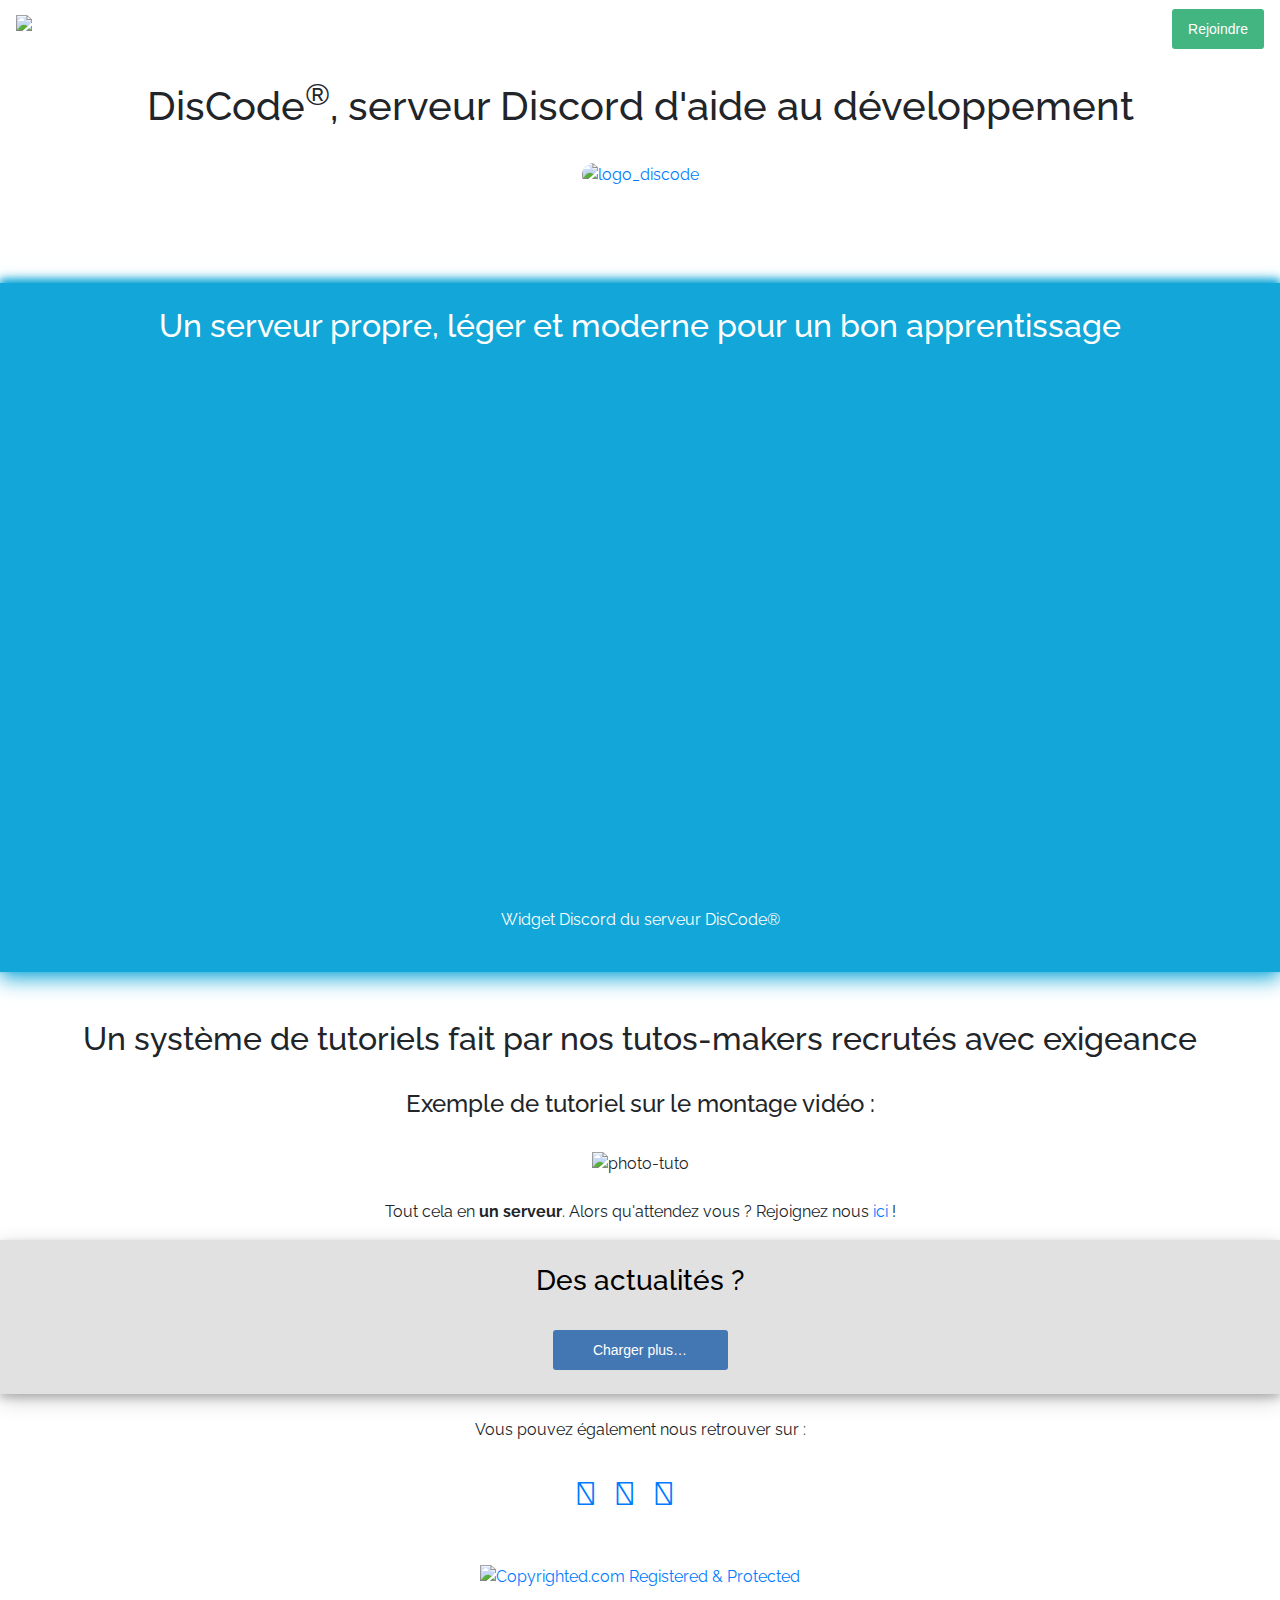
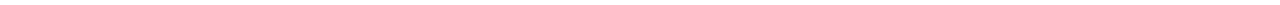
==== index.html @ d5839df6 "Oof" ====
<!-- MADE WITH LOVE BY DEM0NIAX-->

<!DOCTYPE html>
<html lang="fr" prefix="og: http://ogp.me/ns#">

	<head>
		<meta charset="utf-8">
		<meta name="viewport" content="width=device-width, initial-scale=1, shrink-to-fit=no">
		<meta http-equiv="x-ua-compatible" content="ie=edge">
		<title>DisCode® - Accueil</title>
		<link rel="icon" href="https://lc.cx/discodelogo" type="image/x-icon">
		<link rel="canonical" href="https://discodefr.github.io/" />
		<meta name="copyrighted-site-verification" content="40d26aee8c1798af" />
		<meta name="description" content="Site officiel de DisCode®, serveur Discord d'aide au développement. https://discord.gg/fdCpBBB">
		<meta property="og:url" content="https://discodefr.github.io">
		<meta property="og:title" content="DisCode® - Accueil">
		<meta property="og:type" content="website">
		<link property="og:locale" content="fr_FR">
		<meta name="author" content="Dem0niaX, Paulé and Enevevet">
		<meta property="og:description" content="Site officiel de DisCode®, serveur Discord d'aide au développement. https://discord.gg/fdCpBBB">
		<meta property="og:image" content="https://lc.cx/discodelogo">
		<meta property="og:site_name" content="DisCode®">
		<meta name="twitter:card" content="https://lc.cx/discodelogo">
		<meta name="twitter:image" content="https://lc.cx/discodelogo">
		<meta name="twitter:creator" content="@discodefr">
		<meta name="twitter:title" content="DisCode® - Accueil">

		<title>DisCode® - Accueil</title>
		<link rel="icon" href="https://lc.cx/discodelogo" type="image/x-icon">
	  
		<!--Stylesheets-->
		<link rel="stylesheet" href="https://maxcdn.bootstrapcdn.com/bootstrap/4.1.3/css/bootstrap.min.css">
		<link href="https://cdnjs.cloudflare.com/ajax/libs/mdbootstrap/4.5.15/css/mdb.min.css" rel="stylesheet">
  		<link href="css/style.css" rel="stylesheet">
		<link rel="stylesheet" href="https://cdnjs.cloudflare.com/ajax/libs/normalize/5.0.0/normalize.min.css">
		<link rel="stylesheet" href="https://maxcdn.bootstrapcdn.com/font-awesome/4.7.0/css/font-awesome.min.css">
		<link rel="stylesheet" href="https://use.fontawesome.com/releases/v5.5.0/css/all.css" integrity="sha384-B4dIYHKNBt8Bc12p+WXckhzcICo0wtJAoU8YZTY5qE0Id1GSseTk6S+L3BlXeVIU" crossorigin="anonymous">
		<!--End of stylesheets-->
	
	
	</head>

	<body onload="bodyLoad()">

		<!--Javascript references-->
		<script src="https://ajax.googleapis.com/ajax/libs/jquery/3.3.1/jquery.min.js"></script>
		<script src="https://cdnjs.cloudflare.com/ajax/libs/popper.js/1.14.3/umd/popper.min.js"></script>
  		<script type="text/javascript" src="js/app.js"></script>
  		<script src="https://maxcdn.bootstrapcdn.com/bootstrap/4.1.3/js/bootstrap.min.js"></script>
  		<script type="text/javascript" src="https://cdnjs.cloudflare.com/ajax/libs/mdbootstrap/4.5.15/js/mdb.min.js"></script>
		<!--End of JavaScript references-->
		
		<!--Navbar-->
		<nav class="navbar navbar-expand-lg navbar-dark primary-color">
			<a class="navbar-brand" href="index.html"><img src="https://lc.cx/discodelogo" height="50" alt="logo_discode"></a>
			<ul class="navbar-nav mr-auto">
				<li class="nav-item active">
					<a class="nav-link" href="index.html">Accueil <i class="fas fa-home"></i></a>
				</li>
				<li class="nav-item">
					<a class="nav-link" href="server.html">Notre serveur</a>
				</li>
				<li class="nav-item dropdown">
					<a class="nav-link dropdown" id="navbarDropdownMenuLink" data-toggle="dropdown" aria-haspopup="true" aria-expanded="false"href="#">Notre bot <i class="fa fa-sort-down" aria-hidden="true"></i></a>
					<div class="dropdown-menu dropdown-black" aria-labelledby="navbarDropdownMenuLink">
						<a class="dropdown-item" href="/bot/presentation.html">Présentation</a>
						<a class="dropdown-item" href="/bot/commands.html">Commandes</a>
						<a class="dropdown-item" href="/bot/invite.html">Inviter le bot</a>
					</div>
				</li>
				<li class="nav-item">
					<a class="nav-link" href="donate.html">Faire un don</a>
				</li>
				<li class="nav-item">
					<a class="nav-link" href="contact.html">Nous contacter</a>
				</li>
				<li class="nav-item">
					<a class="nav-link" href="about.html">À propos</a>
				</li>
			</ul>
			<a href='https://discord.gg/fdCpBBB'>
			<button type="button" class="invite-btn">Rejoindre</button>
			</a>
		</nav><br>
		<!--End of navbar--> 

		<!--Real body-->
		<h1 class="fadeIn">DisCode<sup>®</sup>, serveur Discord d'aide au développement</h1><br>
		<a href="https://discodefr.github.io/images/discode.png"><img class="fadeIn" src="https://lc.cx/discodelogo" alt="logo_discode" style="border-radius: 150px; width: 150px; height: 150px;"></a>
		<br><br><br><br><br>

		<div class=blue-box>
			<br>
			<h2>Un serveur propre, léger et moderne pour un bon apprentissage</h2><br>
			<iframe src="https://discordapp.com/widget?id=482269915517026328&theme=dark" width="350" height="500" allowtransparency="true" frameborder="0" style="box-align: center;" alt="discord widget"></iframe><br><br>
			<p>Widget Discord du serveur DisCode®</p><br>
		</div><br><br>

		<h2>Un système de tutoriels fait par nos tutos-makers recrutés avec exigeance</h2><br>
		<h4>Exemple de tutoriel sur le montage vidéo :</h4><br>
		<img src="https://cdn.discordapp.com/attachments/456749429333164056/499564407676731392/phototuto.PNG" alt="photo-tuto"><br><br>
		<p>Tout cela en <strong>un serveur</strong>. Alors qu'attendez vous ? Rejoignez nous <a href="https://discord.gg/fdCpBBB" target="_blank">ici</a> !</p>

		<div class="homenews" onload="bodyLoad()">
			<br><h3>Des actualités ?</h3><br>
            <!--Tweets-->
            <div class="tweets">
				<div class="t">
					<blockquote class="twitter-tweet tw-align-center" data-lang="fr"><p lang="fr" dir="ltr">Hey ! <br>On a commencé un petit projet avant Noël, un calendrier de l&#39;avent avec un giveaway Nitro ! :D  <br><br>On veut vous voir très très nombreux à participer à cet évent qui dure 25 jours !  Plus d&#39;informations sur DisCode. <br>Allez aussi voir la maintenance !<a href="https://t.co/98QJujnNVC">https://t.co/98QJujnNVC</a></p>&mdash; DisCode® (@DisCodeFr) <a href="https://twitter.com/DisCodeFr/status/1069217769483395072?ref_src=twsrc%5Etfw">2 décembre 2018</a></blockquote>
					<script async src="https://platform.twitter.com/widgets.js" charset="utf-8"></script>
				</div>
				<div class="t">
					<blockquote class="twitter-tweet tw-align-center" data-lang="fr"><p lang="fr" dir="ltr">Hey !<br><br>Vous voulez nous aider dans notre projet ?<br>Vous pouvez avoir plus d&#39;informations sur notre site ! <a href="https://t.co/zg0SJcmB82">https://t.co/zg0SJcmB82</a><br><br>Bonne fin de jounrnée !</p>&mdash; DisCode® (@DisCodeFr) <a href="https://twitter.com/DisCodeFr/status/1067768017411547137?ref_src=twsrc%5Etfw">28 novembre 2018</a></blockquote>
					<script async src="https://platform.twitter.com/widgets.js" charset="utf-8"></script>	
				</div>
                <div class="t">
                    <blockquote class="twitter-tweet tw-align-center" data-lang="fr"><p lang="fr" dir="ltr">Hey Twitter !<br><br>C&#39;est mardi, eh oui, c&#39;est dur mais c&#39;est la vie !<br><br>J&#39;espère que vous allez passer une bonne journée !</p>&mdash; DisCode® (@DisCodeFr) <a href="https://twitter.com/DisCodeFr/status/1067326615615692801?ref_src=twsrc%5Etfw">27 novembre 2018</a></blockquote>
                    <script async src="https://platform.twitter.com/widgets.js" charset="utf-8"></script>
                </div>
                <div class="t">
                    <blockquote class="twitter-tweet tw-align-center" data-lang="fr"><p lang="fr" dir="ltr">Bonsoir, je viens d&#39;intégrer le personnel de Discode® en tant que Community Manager  !<br><br>Dorenavant, je serais donc la personne qui s&#39;occupe des réseaux sociaux.<br><br> <a href="https://twitter.com/hashtag/DiscodeFr?src=hash&amp;ref_src=twsrc%5Etfw">#DiscodeFr</a> <a href="https://twitter.com/hashtag/Discode?src=hash&amp;ref_src=twsrc%5Etfw">#Discode</a>® <a href="https://twitter.com/hashtag/NewCommunityManager?src=hash&amp;ref_src=twsrc%5Etfw">#NewCommunityManager</a><br><br>Bonne soirée / journée à vous !</p>&mdash; DisCode® (@DisCodeFr) <a href="https://twitter.com/DisCodeFr/status/1067136459063345152?ref_src=twsrc%5Etfw">26 novembre 2018</a></blockquote>
                    <script async src="https://platform.twitter.com/widgets.js" charset="utf-8"></script>
                </div>
                <div class="t">
                    <blockquote class="twitter-tweet tw-align-center" data-lang="fr" style="align-content: center;"><p lang="fr" dir="ltr">Salut à tous ! <br>Le site est en développement constant, vous pouvez avoir une preview ici : <a href="https://t.co/DzEmvacRV3">https://t.co/DzEmvacRV3</a> <br>Evidemment je parle bien d&#39;une preview, certaines catégories ne sont pas  terminées, mais rien ne vous empêche d&#39;aller y jeter un œil ! :D<br>Bonne après-midi à tous !</p>&mdash; DisCode® (@DisCodeFr) <a href="https://twitter.com/DisCodeFr/status/1065215142181437440?ref_src=twsrc%5Etfw">21 novembre 2018</a></blockquote>
                    <script async src="https://platform.twitter.com/widgets.js" charset="utf-8"></script>
                </div>
                <div class="t">
                    <blockquote class="twitter-tweet tw-align-center" data-lang="fr"><p lang="fr" dir="ltr">Bonjour à tous !<br>La création du site Internet est en cours et avance pas à pas !<br>Si vous voulez nous transmettre des suggestions sur celui-ci, faites u!suggest site {votre suggestion} (merci de ne pas oublier le mot site).<br><br>Sur ce, bonne soirée à tous !<br>Cordialement.</p>&mdash; DisCode® (@DisCodeFr) <a href="https://twitter.com/DisCodeFr/status/1050103669142765568?ref_src=twsrc%5Etfw">10 octobre 2018</a></blockquote>
                    <script async src="https://platform.twitter.com/widgets.js" charset="utf-8"></script>
				</div>
				
				<button id="loadMore">Charger plus…</button>
				<br>
        </div>
		</div>
		<!--End of real body-->
		
	</body>

	<script>
	function bodyLoad() {
		$("t").slice(0, 3).show();
	}
	</script>

	<!--Footer-->
	<footer class="page-footer font-small primary-color">
		<br>
		<p>Vous pouvez également nous retrouver sur :</p><br>
		<a class="tw-ic mr-3" role="button" target="_blank" href="https://twitter.com/DisCodeFr">
			<i class="fab fa-twitter fa-lg fa-2x"></i>
		</a> 
		<a class="ins-ic mr-3" role="button" target="_blank" href="https://instagram.com/discodefr">
			<i class="fab fa-instagram fa-lg fa-2x"></i>
		</a>
		<a class="git-ic mr-3" role="button" target="_blank" href="https://github.com/discodefr">
			<i class="fab fa-github fa-lg fa-2x"></i>
		</a>
		<a class="dis-ic mr-3" role="button" target="_blank" href="https://discord.gg/fdCpBBB">
			<i class="fab fa-discord fa-lg fa-2x"></i>
		</a>
		<p></p><br>
		<div class="footer-copyright text-center py-3">
			<a class="copyrighted-badge" title="Copyrighted.com Registered &amp; Protected" target="_blank" href="https://www.copyrighted.com/website/5WsK3hZDD5GHZdCg"><img alt="Copyrighted.com Registered &amp; Protected" border="0" width="125" height="25" srcset="https://static.copyrighted.com/badges/125x25/01_1_2x.png 2x" src="https://static.copyrighted.com/badges/125x25/01_1.png" /></a><script src="https://static.copyrighted.com/badges/helper.js"></script>
		</div>
	</footer>
	<!--End of footer-->

</html>
---- css/style.css ----
/* Made by Dem0niaX*/

@import url('https://fonts.googleapis.com/css?family=Raleway');

html {
	scroll-behavior: smooth;
}

body {
	text-align: center;
	font-family: 'Raleway', sans-serif;
}

a {
	text-decoration: none;
}
.dropdown-item:hover {
	background-color: #769de8; 
}

.blue-box {
	color: white;
	background: rgb(18, 167, 216);
	box-shadow: 0 -4px 8px 0 rgb(18, 167, 216), 0 6px 20px 0 rgb(18, 167, 216);
}

.invite-btn {
	height: 40px;
	min-width: 90px;
	padding-left: 10px;
	padding-right: 10px;
	cursor: pointer;
	color: #ffffff;
	align-self: center;
	margin-left: 10px;
	line-height: 20px;
	width: auto;
	-webkit-transition: background-color .17s ease,color .17s ease;
	transition: background-color .17s ease,color .17s ease;
	-webkit-box-align: center;
	-webkit-box-pack: center;
	-webkit-user-select: none;
	align-items: center;
	background: none;
	font-family: Whitney,Helvetica Neue,Helvetica,Arial,sans-serif;
	border: none;
	border-radius: 3px;
	box-sizing: border-box;
	display: -webkit-box;
	display: -ms-flexbox;
	display: flex;
	font-size: 14px;
	font-weight: 500;
	justify-content: center;
	line-height: 16px;
	padding: 2px 16px;
	background-color: #43b581;
}

.invite-btn:hover {
	background-color: #3ca374;
}

.msg-error {
	color: #c65848;
  }

.g-recaptcha.error {
	border: solid 2px #c64848;
	padding: .2em;
	width: 19em;
}

.mr-3:hover {
	color: rgba(255,255,255,.75);
}

input[disabled]#submitbtn,
input[disabled]#submitbtn:hover,
input[disabled]#submitbtn:active,
input[disabled]#submitbtn:focus {
	background: #CCCCCC;
	box-shadow: none;
	outline: none;
	opacity: 0.5;
	text-decoration: none;
}

.homenews {
	background-color: #e1e1e1;
	box-shadow: 0 4px 8px 0 rgba(0, 0, 0, 0.2), 0 6px 20px 0 rgba(0, 0, 0, 0.19);
	color: black;
}

.tweets div{
	display:none;
  	padding: 10px;
  	background-color: #e1e1e1;
}

#loadMore {
	height: 40px;
	width: 175px;
	text-align: center;
	display: block;
	margin: 0 auto;
	cursor: pointer;
	color: #ffffff;
	align-self: center;
	-webkit-transition: background-color .17s ease,color .17s ease;
	transition: background-color .17s ease,color .17s ease;
	-webkit-box-align: center;
	-webkit-box-pack: center;
	-webkit-user-select: none;
	align-items: center;
	background: none;
	font-family: Whitney,Helvetica Neue,Helvetica,Arial,sans-serif;
	border: none;
	border-radius: 3px;
	box-sizing: border-box;
	display: -webkit-box;
	display: -ms-flexbox;
	display: flex;
	font-size: 14px;
	font-weight: 500;
	justify-content: center;
	line-height: 16px;
	padding: 2px 16px;
	background-color: #4377b3;
}
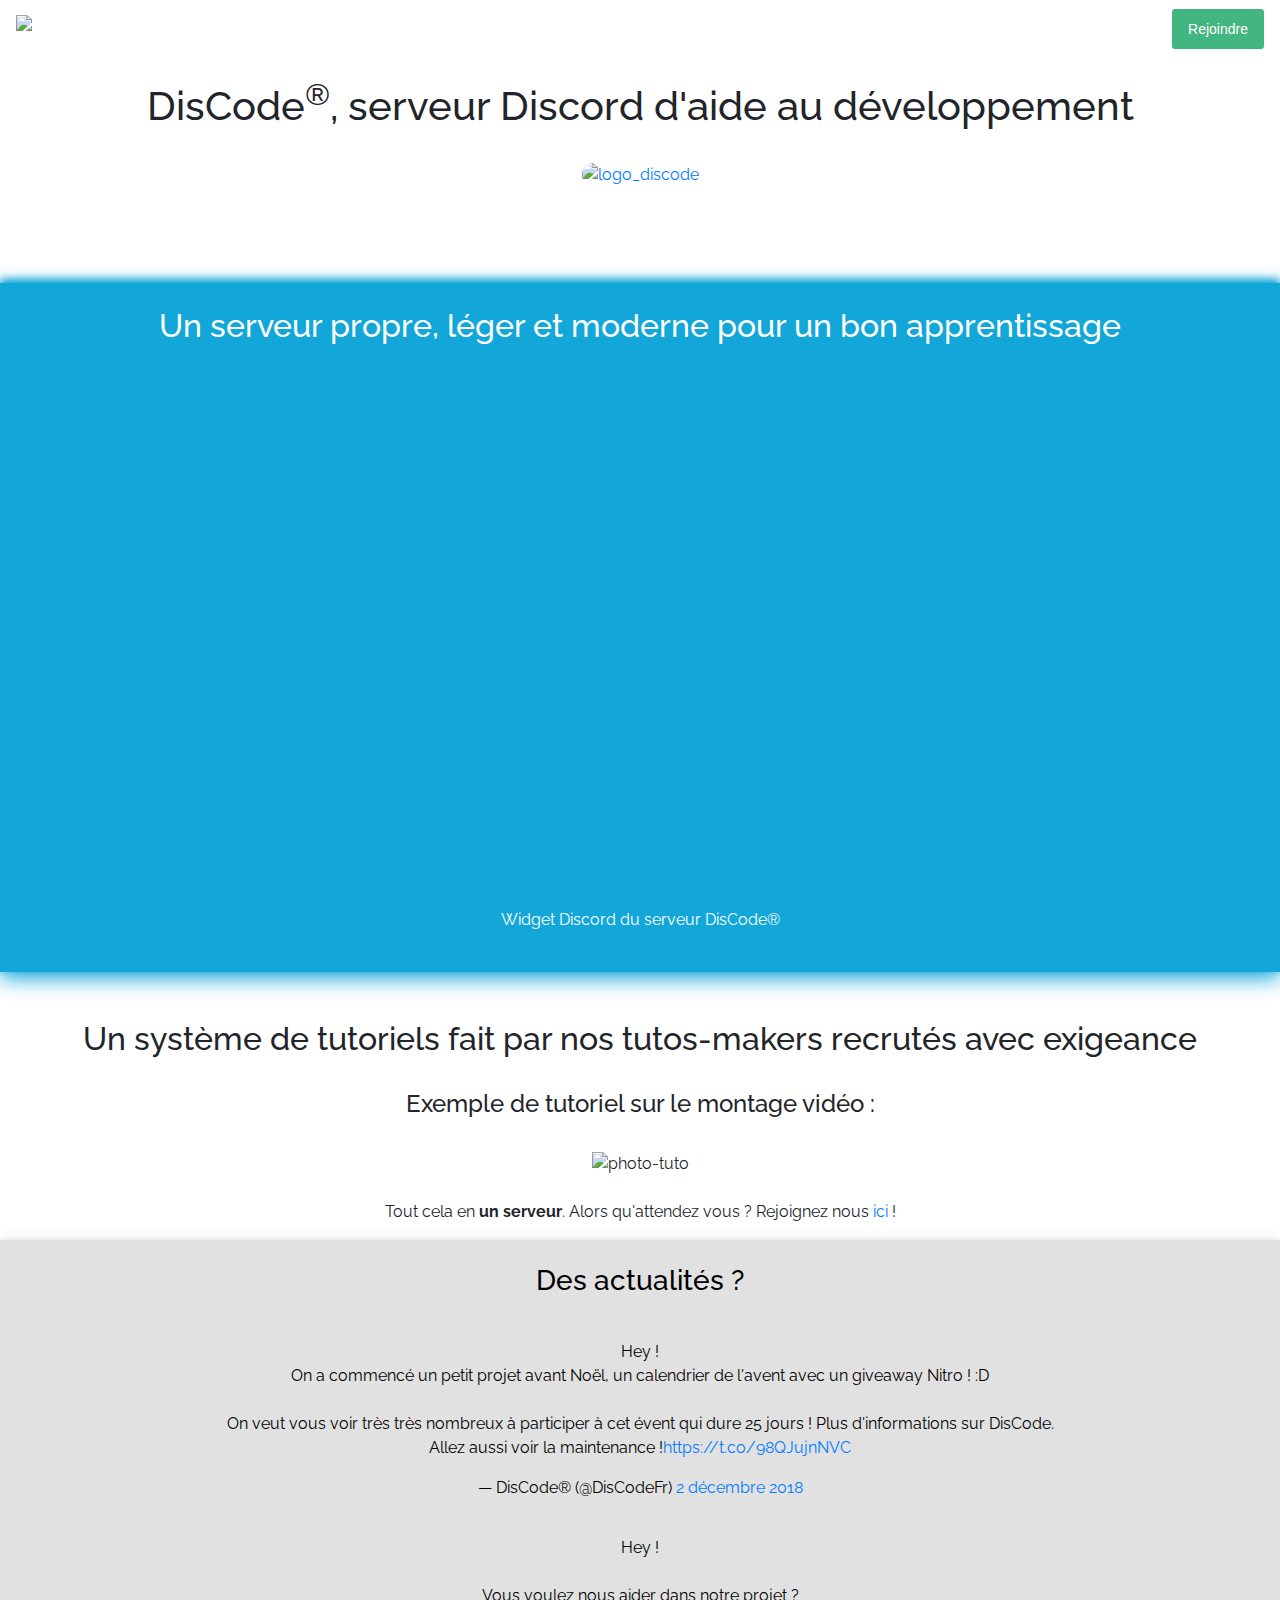
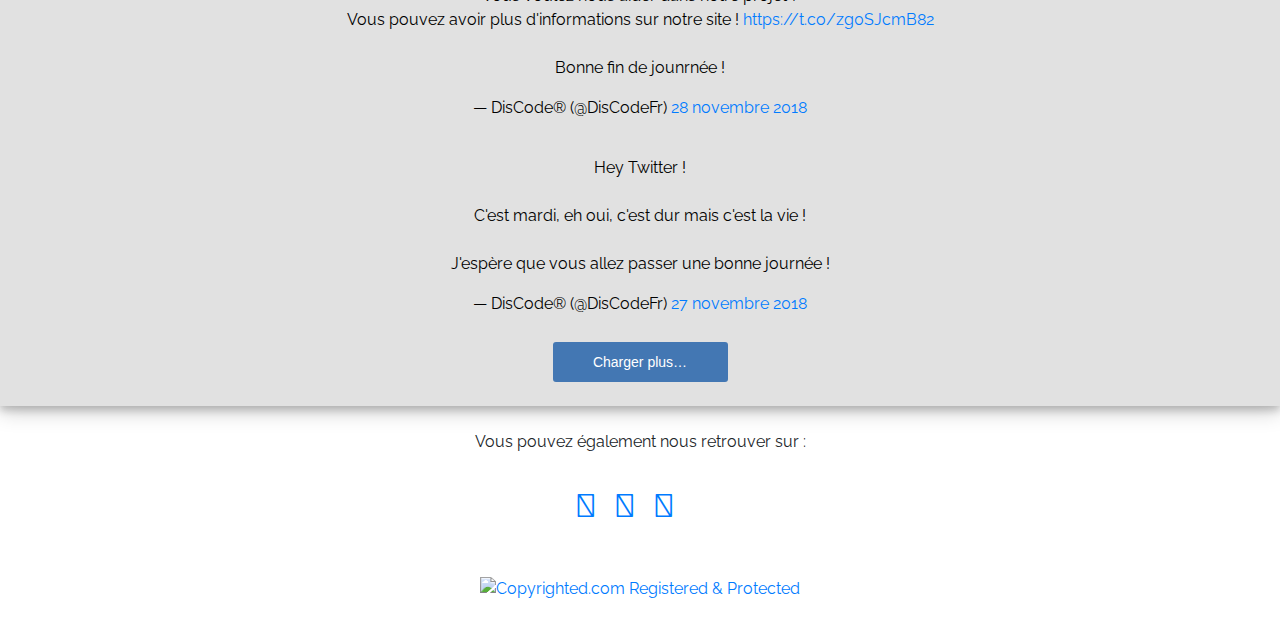
==== commit 670eb73f: "Nickel" ====
--- a/index.html
+++ b/index.html
@@ -40,7 +40,7 @@
 	
 	</head>
 
-	<body onload="bodyLoad()">
+	<body>
 
 		<!--Javascript references-->
 		<script src="https://ajax.googleapis.com/ajax/libs/jquery/3.3.1/jquery.min.js"></script>
@@ -101,48 +101,43 @@
 		<img src="https://cdn.discordapp.com/attachments/456749429333164056/499564407676731392/phototuto.PNG" alt="photo-tuto"><br><br>
 		<p>Tout cela en <strong>un serveur</strong>. Alors qu'attendez vous ? Rejoignez nous <a href="https://discord.gg/fdCpBBB" target="_blank">ici</a> !</p>
 
-		<div class="homenews" onload="bodyLoad()">
+		<div class="homenews" onload="$('t').slice(0, 3).show();">
 			<br><h3>Des actualités ?</h3><br>
             <!--Tweets-->
             <div class="tweets">
-				<div class="t">
+				<div class="t" id="t">
 					<blockquote class="twitter-tweet tw-align-center" data-lang="fr"><p lang="fr" dir="ltr">Hey ! <br>On a commencé un petit projet avant Noël, un calendrier de l&#39;avent avec un giveaway Nitro ! :D  <br><br>On veut vous voir très très nombreux à participer à cet évent qui dure 25 jours !  Plus d&#39;informations sur DisCode. <br>Allez aussi voir la maintenance !<a href="https://t.co/98QJujnNVC">https://t.co/98QJujnNVC</a></p>&mdash; DisCode® (@DisCodeFr) <a href="https://twitter.com/DisCodeFr/status/1069217769483395072?ref_src=twsrc%5Etfw">2 décembre 2018</a></blockquote>
 					<script async src="https://platform.twitter.com/widgets.js" charset="utf-8"></script>
 				</div>
-				<div class="t">
+				<div class="t" id="t">
 					<blockquote class="twitter-tweet tw-align-center" data-lang="fr"><p lang="fr" dir="ltr">Hey !<br><br>Vous voulez nous aider dans notre projet ?<br>Vous pouvez avoir plus d&#39;informations sur notre site ! <a href="https://t.co/zg0SJcmB82">https://t.co/zg0SJcmB82</a><br><br>Bonne fin de jounrnée !</p>&mdash; DisCode® (@DisCodeFr) <a href="https://twitter.com/DisCodeFr/status/1067768017411547137?ref_src=twsrc%5Etfw">28 novembre 2018</a></blockquote>
 					<script async src="https://platform.twitter.com/widgets.js" charset="utf-8"></script>	
 				</div>
-                <div class="t">
+                <div class="t" id="t">
                     <blockquote class="twitter-tweet tw-align-center" data-lang="fr"><p lang="fr" dir="ltr">Hey Twitter !<br><br>C&#39;est mardi, eh oui, c&#39;est dur mais c&#39;est la vie !<br><br>J&#39;espère que vous allez passer une bonne journée !</p>&mdash; DisCode® (@DisCodeFr) <a href="https://twitter.com/DisCodeFr/status/1067326615615692801?ref_src=twsrc%5Etfw">27 novembre 2018</a></blockquote>
                     <script async src="https://platform.twitter.com/widgets.js" charset="utf-8"></script>
                 </div>
-                <div class="t">
+                <div class="t" id="t">
                     <blockquote class="twitter-tweet tw-align-center" data-lang="fr"><p lang="fr" dir="ltr">Bonsoir, je viens d&#39;intégrer le personnel de Discode® en tant que Community Manager  !<br><br>Dorenavant, je serais donc la personne qui s&#39;occupe des réseaux sociaux.<br><br> <a href="https://twitter.com/hashtag/DiscodeFr?src=hash&amp;ref_src=twsrc%5Etfw">#DiscodeFr</a> <a href="https://twitter.com/hashtag/Discode?src=hash&amp;ref_src=twsrc%5Etfw">#Discode</a>® <a href="https://twitter.com/hashtag/NewCommunityManager?src=hash&amp;ref_src=twsrc%5Etfw">#NewCommunityManager</a><br><br>Bonne soirée / journée à vous !</p>&mdash; DisCode® (@DisCodeFr) <a href="https://twitter.com/DisCodeFr/status/1067136459063345152?ref_src=twsrc%5Etfw">26 novembre 2018</a></blockquote>
                     <script async src="https://platform.twitter.com/widgets.js" charset="utf-8"></script>
                 </div>
-                <div class="t">
+                <div class="t" id="t">
                     <blockquote class="twitter-tweet tw-align-center" data-lang="fr" style="align-content: center;"><p lang="fr" dir="ltr">Salut à tous ! <br>Le site est en développement constant, vous pouvez avoir une preview ici : <a href="https://t.co/DzEmvacRV3">https://t.co/DzEmvacRV3</a> <br>Evidemment je parle bien d&#39;une preview, certaines catégories ne sont pas  terminées, mais rien ne vous empêche d&#39;aller y jeter un œil ! :D<br>Bonne après-midi à tous !</p>&mdash; DisCode® (@DisCodeFr) <a href="https://twitter.com/DisCodeFr/status/1065215142181437440?ref_src=twsrc%5Etfw">21 novembre 2018</a></blockquote>
                     <script async src="https://platform.twitter.com/widgets.js" charset="utf-8"></script>
                 </div>
-                <div class="t">
+                <div class="t" id="t">
                     <blockquote class="twitter-tweet tw-align-center" data-lang="fr"><p lang="fr" dir="ltr">Bonjour à tous !<br>La création du site Internet est en cours et avance pas à pas !<br>Si vous voulez nous transmettre des suggestions sur celui-ci, faites u!suggest site {votre suggestion} (merci de ne pas oublier le mot site).<br><br>Sur ce, bonne soirée à tous !<br>Cordialement.</p>&mdash; DisCode® (@DisCodeFr) <a href="https://twitter.com/DisCodeFr/status/1050103669142765568?ref_src=twsrc%5Etfw">10 octobre 2018</a></blockquote>
                     <script async src="https://platform.twitter.com/widgets.js" charset="utf-8"></script>
 				</div>
 				
 				<button id="loadMore">Charger plus…</button>
+				<p id="NothingToShow" style="display: none;">Plus rien à afficher !</p>
 				<br>
         </div>
 		</div>
 		<!--End of real body-->
 		
 	</body>
-
-	<script>
-	function bodyLoad() {
-		$("t").slice(0, 3).show();
-	}
-	</script>
 
 	<!--Footer-->
 	<footer class="page-footer font-small primary-color">
--- a/css/style.css
+++ b/css/style.css
@@ -75,17 +75,6 @@
 	color: rgba(255,255,255,.75);
 }
 
-input[disabled]#submitbtn,
-input[disabled]#submitbtn:hover,
-input[disabled]#submitbtn:active,
-input[disabled]#submitbtn:focus {
-	background: #CCCCCC;
-	box-shadow: none;
-	outline: none;
-	opacity: 0.5;
-	text-decoration: none;
-}
-
 .homenews {
 	background-color: #e1e1e1;
 	box-shadow: 0 4px 8px 0 rgba(0, 0, 0, 0.2), 0 6px 20px 0 rgba(0, 0, 0, 0.19);
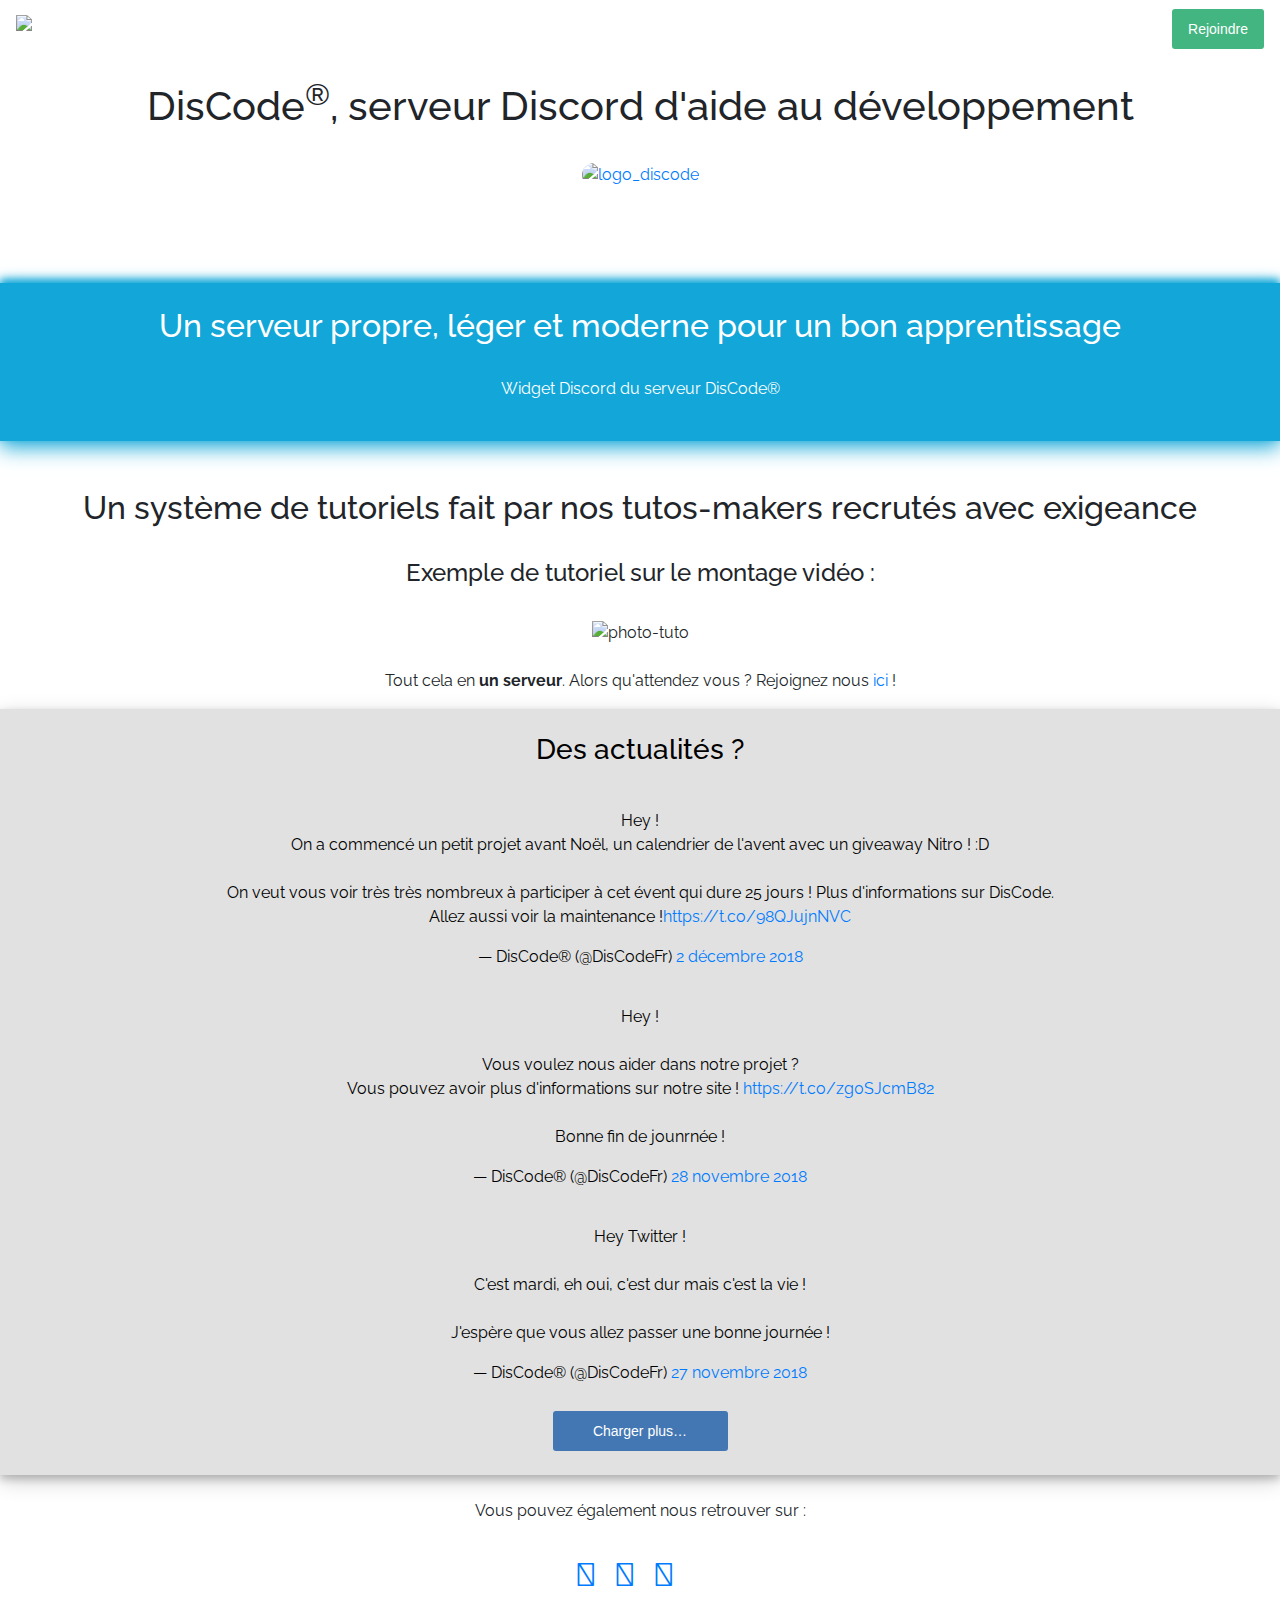
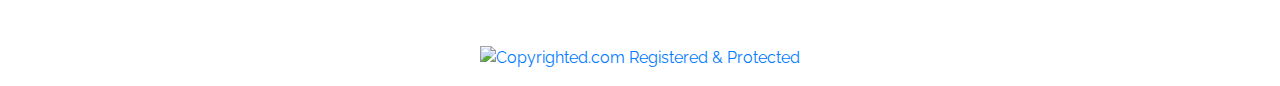
==== commit 42e5d65c: "Update index.html" ====
--- a/index.html
+++ b/index.html
@@ -8,7 +8,7 @@
 		<meta name="viewport" content="width=device-width, initial-scale=1, shrink-to-fit=no">
 		<meta http-equiv="x-ua-compatible" content="ie=edge">
 		<title>DisCode® - Accueil</title>
-		<link rel="icon" href="https://lc.cx/discodelogo" type="image/x-icon">
+		<link rel="icon" href="https://bit.ly/30mNFwv" type="image/x-icon">
 		<link rel="canonical" href="https://discodefr.github.io/" />
 		<meta name="copyrighted-site-verification" content="40d26aee8c1798af" />
 		<meta name="description" content="Site officiel de DisCode®, serveur Discord d'aide au développement. https://discord.gg/fdCpBBB">
@@ -18,15 +18,15 @@
 		<link property="og:locale" content="fr_FR">
 		<meta name="author" content="Dem0niaX, Paulé and Enevevet">
 		<meta property="og:description" content="Site officiel de DisCode®, serveur Discord d'aide au développement. https://discord.gg/fdCpBBB">
-		<meta property="og:image" content="https://lc.cx/discodelogo">
+		<meta property="og:image" content="https://bit.ly/30mNFwv">
 		<meta property="og:site_name" content="DisCode®">
-		<meta name="twitter:card" content="https://lc.cx/discodelogo">
-		<meta name="twitter:image" content="https://lc.cx/discodelogo">
+		<meta name="twitter:card" content="https://bit.ly/30mNFwv">
+		<meta name="twitter:image" content="https://bit.ly/30mNFwvo">
 		<meta name="twitter:creator" content="@discodefr">
 		<meta name="twitter:title" content="DisCode® - Accueil">
 
 		<title>DisCode® - Accueil</title>
-		<link rel="icon" href="https://lc.cx/discodelogo" type="image/x-icon">
+		<link rel="icon" href="https://bit.ly/30mNFwv" type="image/x-icon">
 	  
 		<!--Stylesheets-->
 		<link rel="stylesheet" href="https://maxcdn.bootstrapcdn.com/bootstrap/4.1.3/css/bootstrap.min.css">
@@ -52,7 +52,7 @@
 		
 		<!--Navbar-->
 		<nav class="navbar navbar-expand-lg navbar-dark primary-color">
-			<a class="navbar-brand" href="index.html"><img src="https://lc.cx/discodelogo" height="50" alt="logo_discode"></a>
+			<a class="navbar-brand" href="index.html"><img src="https://bit.ly/30mNFwv" height="50" alt="logo_discode"></a>
 			<ul class="navbar-nav mr-auto">
 				<li class="nav-item active">
 					<a class="nav-link" href="index.html">Accueil <i class="fas fa-home"></i></a>
@@ -86,13 +86,12 @@
 
 		<!--Real body-->
 		<h1 class="fadeIn">DisCode<sup>®</sup>, serveur Discord d'aide au développement</h1><br>
-		<a href="https://discodefr.github.io/images/discode.png"><img class="fadeIn" src="https://lc.cx/discodelogo" alt="logo_discode" style="border-radius: 150px; width: 150px; height: 150px;"></a>
+		<a href="https://discodefr.github.io/images/discode.png"><img class="fadeIn" src="https://bit.ly/30mNFwv" alt="logo_discode" style="border-radius: 150px; width: 150px; height: 150px;"></a>
 		<br><br><br><br><br>
 
 		<div class=blue-box>
 			<br>
 			<h2>Un serveur propre, léger et moderne pour un bon apprentissage</h2><br>
-			<iframe src="https://discordapp.com/widget?id=482269915517026328&theme=dark" width="350" height="500" allowtransparency="true" frameborder="0" style="box-align: center;" alt="discord widget"></iframe><br><br>
 			<p>Widget Discord du serveur DisCode®</p><br>
 		</div><br><br>
 
@@ -162,4 +161,4 @@
 	</footer>
 	<!--End of footer-->
 
-</html>+</html>
